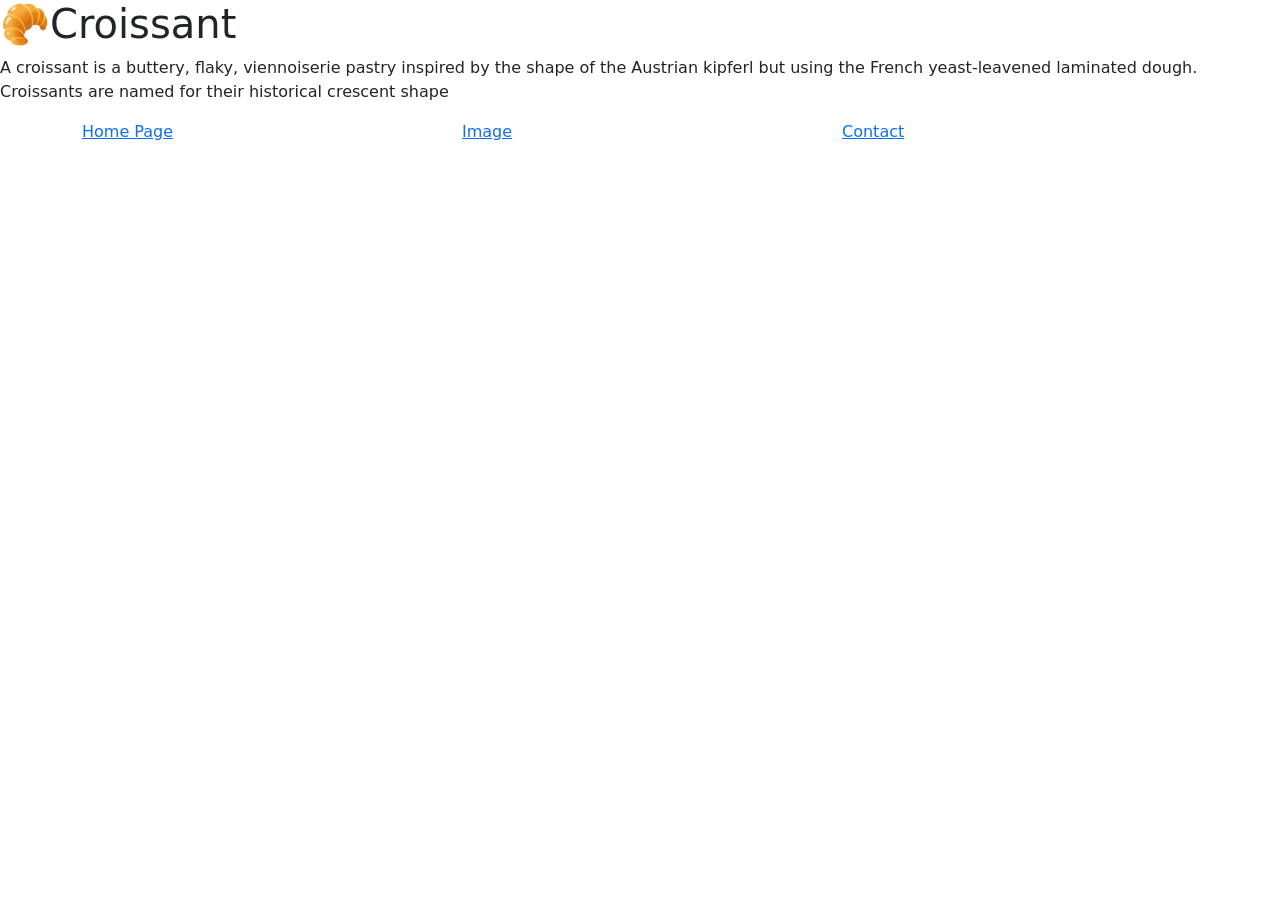
==== index.html @ 255b0e02 "added a contact html page" ====
<!DOCTYPE html>
<html lang="en">
<head>
  <meta charset="UTF-8">
  <meta http-equiv="X-UA-Compatible" content="IE=edge">
  <meta name="viewport" content="width=device-width, initial-scale=1.0">
  <link href="https://cdn.jsdelivr.net/npm/bootstrap@5.3.2/dist/css/bootstrap.min.css" rel="stylesheet" integrity="sha384-T3c6CoIi6uLrA9TneNEoa7RxnatzjcDSCmG1MXxSR1GAsXEV/Dwwykc2MPK8M2HN" crossorigin="anonymous">
  <link href="/Styles/css" rel="stylesheet">
  <title>Document</title>
</head>
<body>
  <h1>&#129360;Croissant</h1>
  <p>A croissant is a buttery, flaky, viennoiserie pastry inspired by the shape of the Austrian kipferl but using the French yeast-leavened laminated dough. Croissants are named for their historical crescent shape</p>
  <div class="container">
    <div class="row">
      <div class="col-sm-4"><a href="index.html">Home Page</a></div>
      <div class="col-sm-4"><a href="image.html">Image</a></div>
      <div class="col-sm-4"><a href="contact.html">Contact</a></div>
    </div>
    
  </div>
</body>
</html>
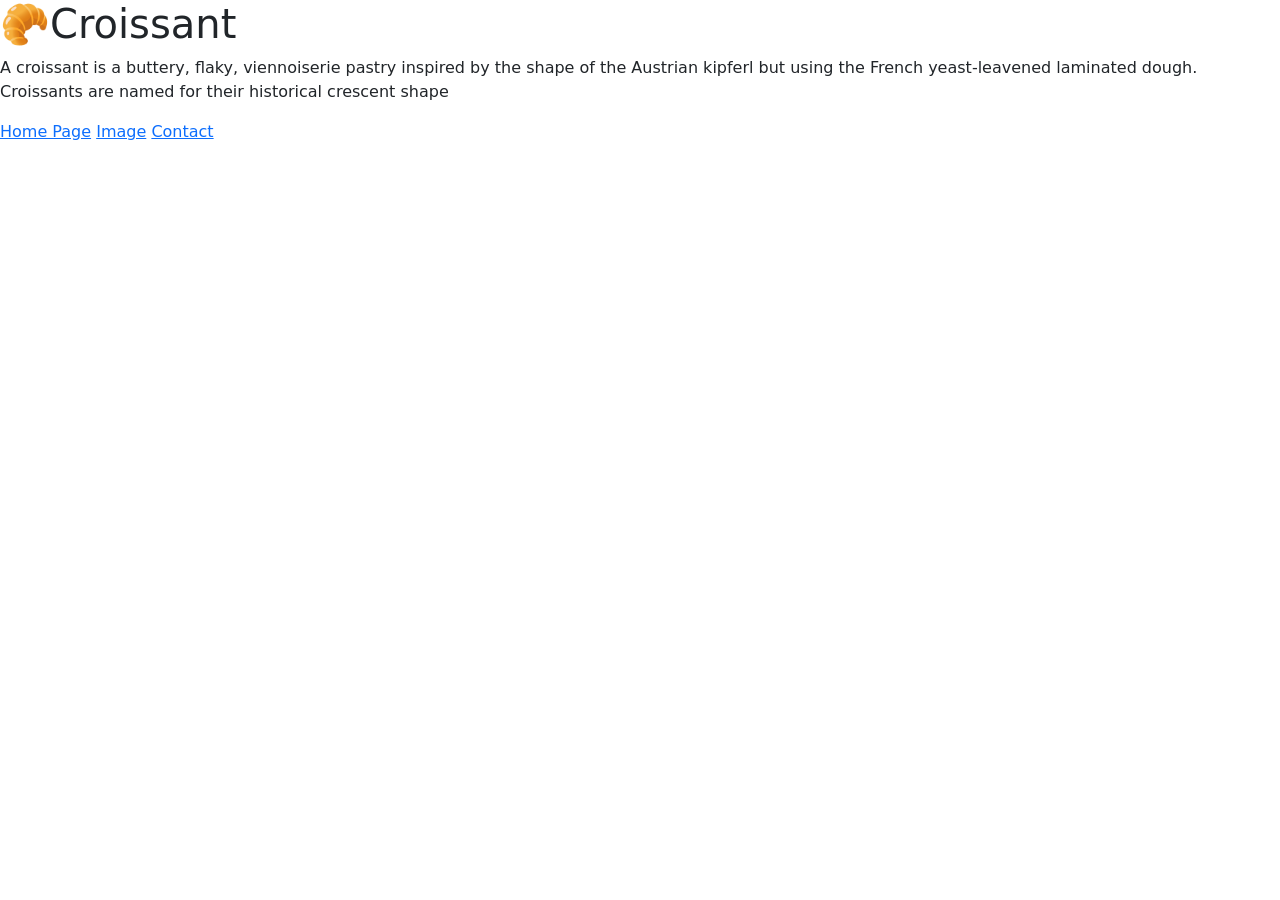
==== commit 8ab1751d: "updated CSS file" ====
--- a/index.html
+++ b/index.html
@@ -11,13 +11,13 @@
 <body>
   <h1>&#129360;Croissant</h1>
   <p>A croissant is a buttery, flaky, viennoiserie pastry inspired by the shape of the Austrian kipferl but using the French yeast-leavened laminated dough. Croissants are named for their historical crescent shape</p>
-  <div class="container">
-    <div class="row">
-      <div class="col-sm-4"><a href="index.html">Home Page</a></div>
-      <div class="col-sm-4"><a href="image.html">Image</a></div>
-      <div class="col-sm-4"><a href="contact.html">Contact</a></div>
-    </div>
+
+    <footer>
+      <a class="footer-link" href="index.html">Home Page</a>
+      <a class="footer-link" href="image.html">Image</a>
+      <a class="footer-link" href="contact.html">Contact</a>
+    </footer>
     
-  </div>
+ 
 </body>
 </html>
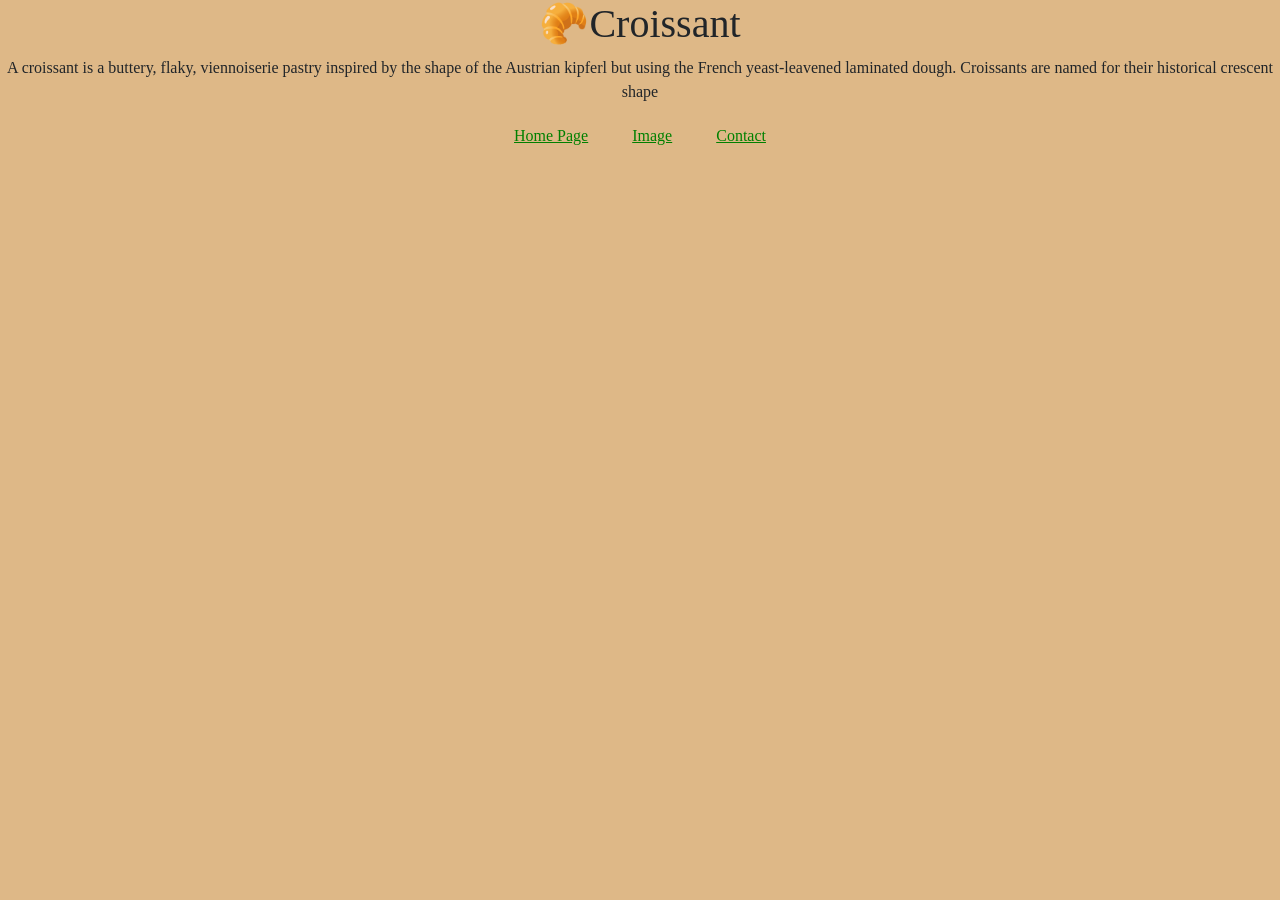
==== commit 7f877a42: "renamed my CSS file" ====
--- a/index.html
+++ b/index.html
@@ -5,7 +5,7 @@
   <meta http-equiv="X-UA-Compatible" content="IE=edge">
   <meta name="viewport" content="width=device-width, initial-scale=1.0">
   <link href="https://cdn.jsdelivr.net/npm/bootstrap@5.3.2/dist/css/bootstrap.min.css" rel="stylesheet" integrity="sha384-T3c6CoIi6uLrA9TneNEoa7RxnatzjcDSCmG1MXxSR1GAsXEV/Dwwykc2MPK8M2HN" crossorigin="anonymous">
-  <link href="/Styles/css" rel="stylesheet">
+  <link  rel="stylesheet" href="styles.css">
   <title>Document</title>
 </head>
 <body>
--- a/styles.css
+++ b/styles.css
@@ -0,0 +1,22 @@
+body{
+  background-color: burlywood;
+  font-family: Cambria, Cochin, Georgia, Times, 'Times New Roman', serif;
+
+}
+
+h1,p{
+  text-align:center;
+}
+a{
+  color:green;
+  
+}
+footer{
+  text-align: center;
+  display:block;
+  margin-top:20px;
+  
+}
+.footer-link{
+  padding:20px;
+}
